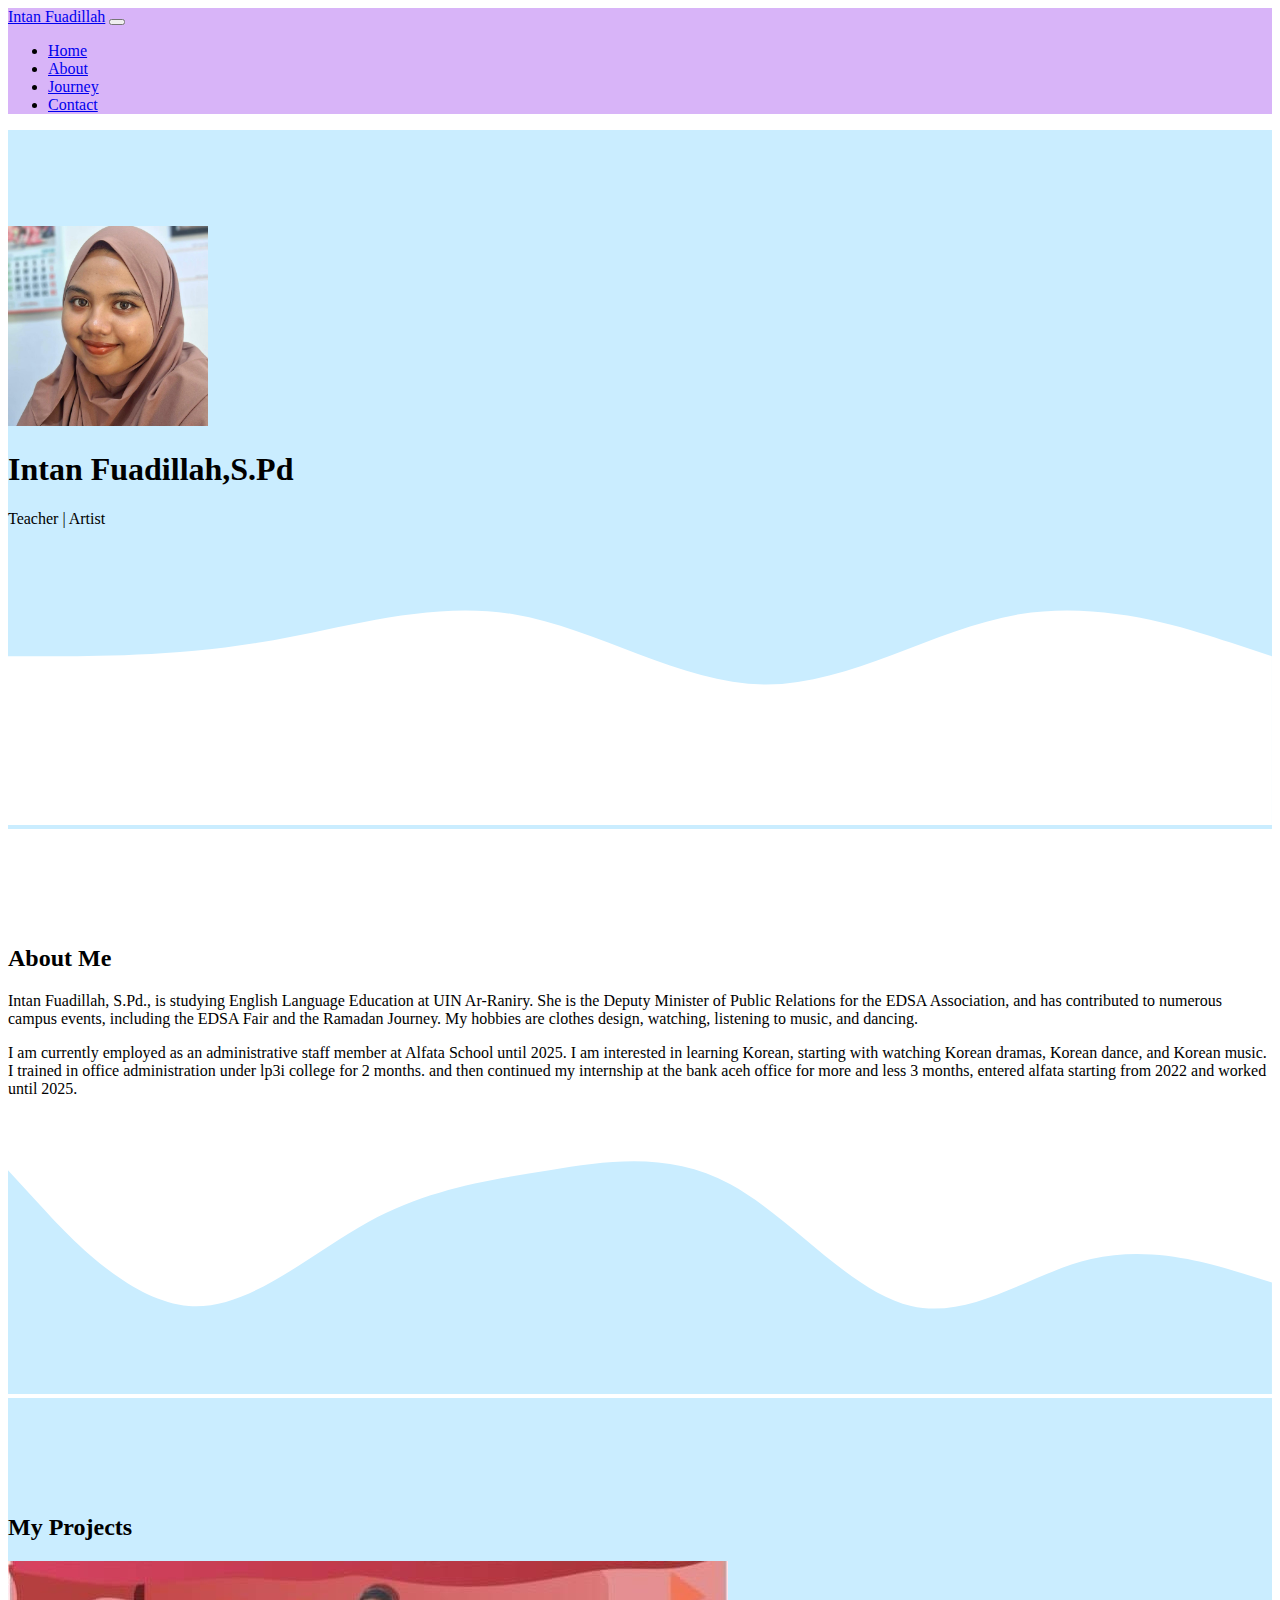
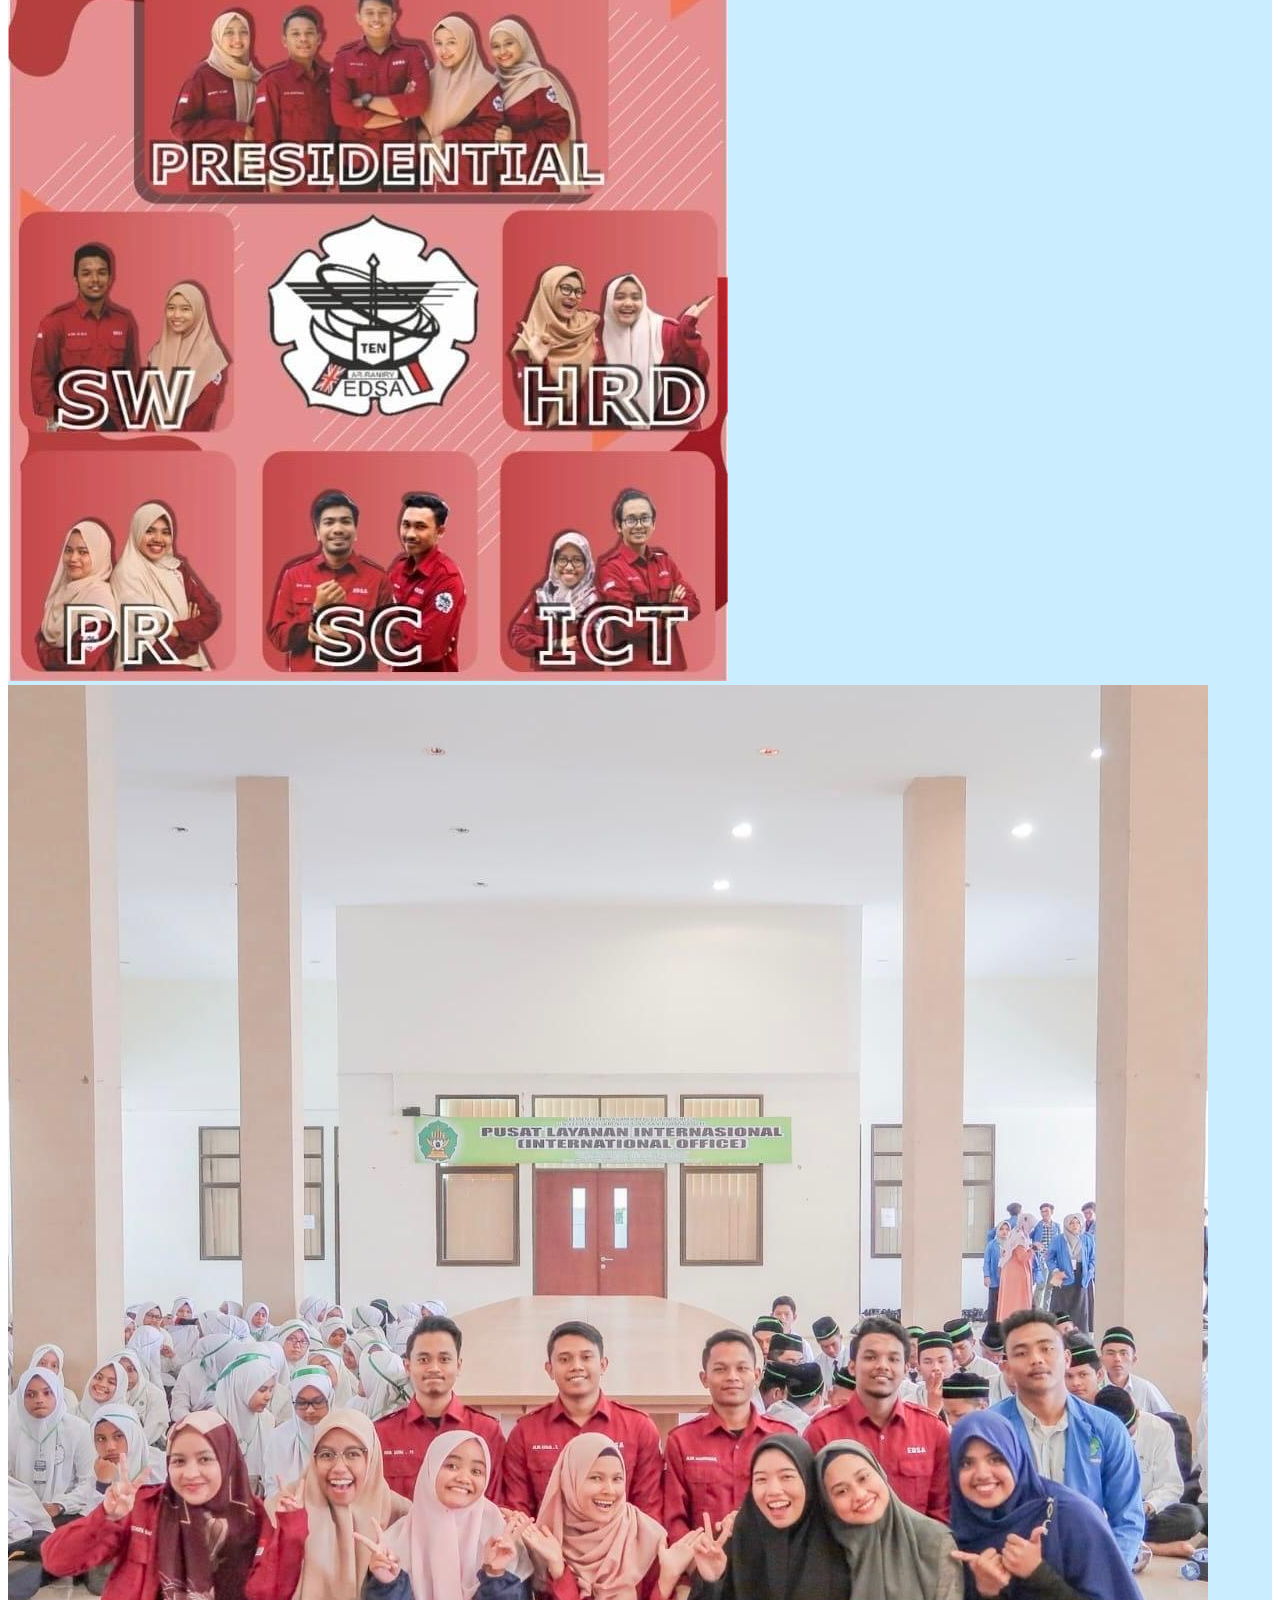
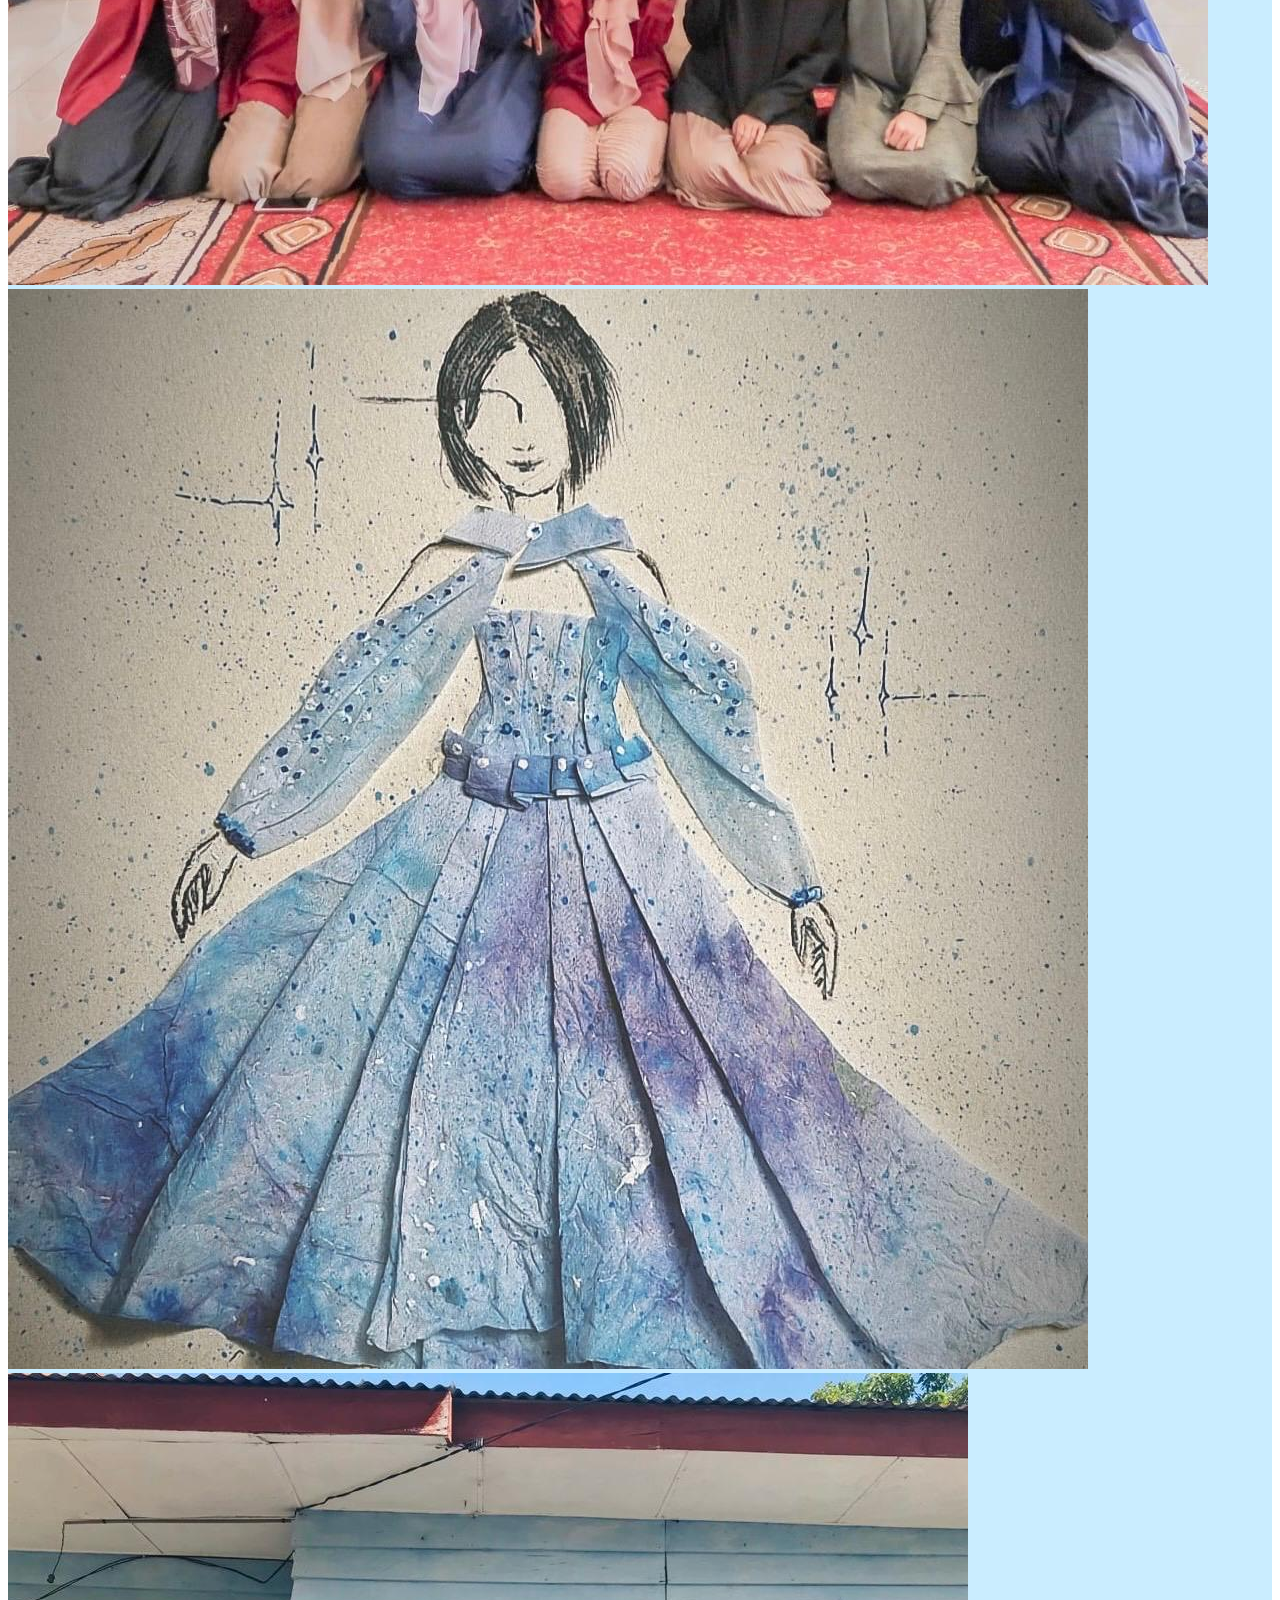
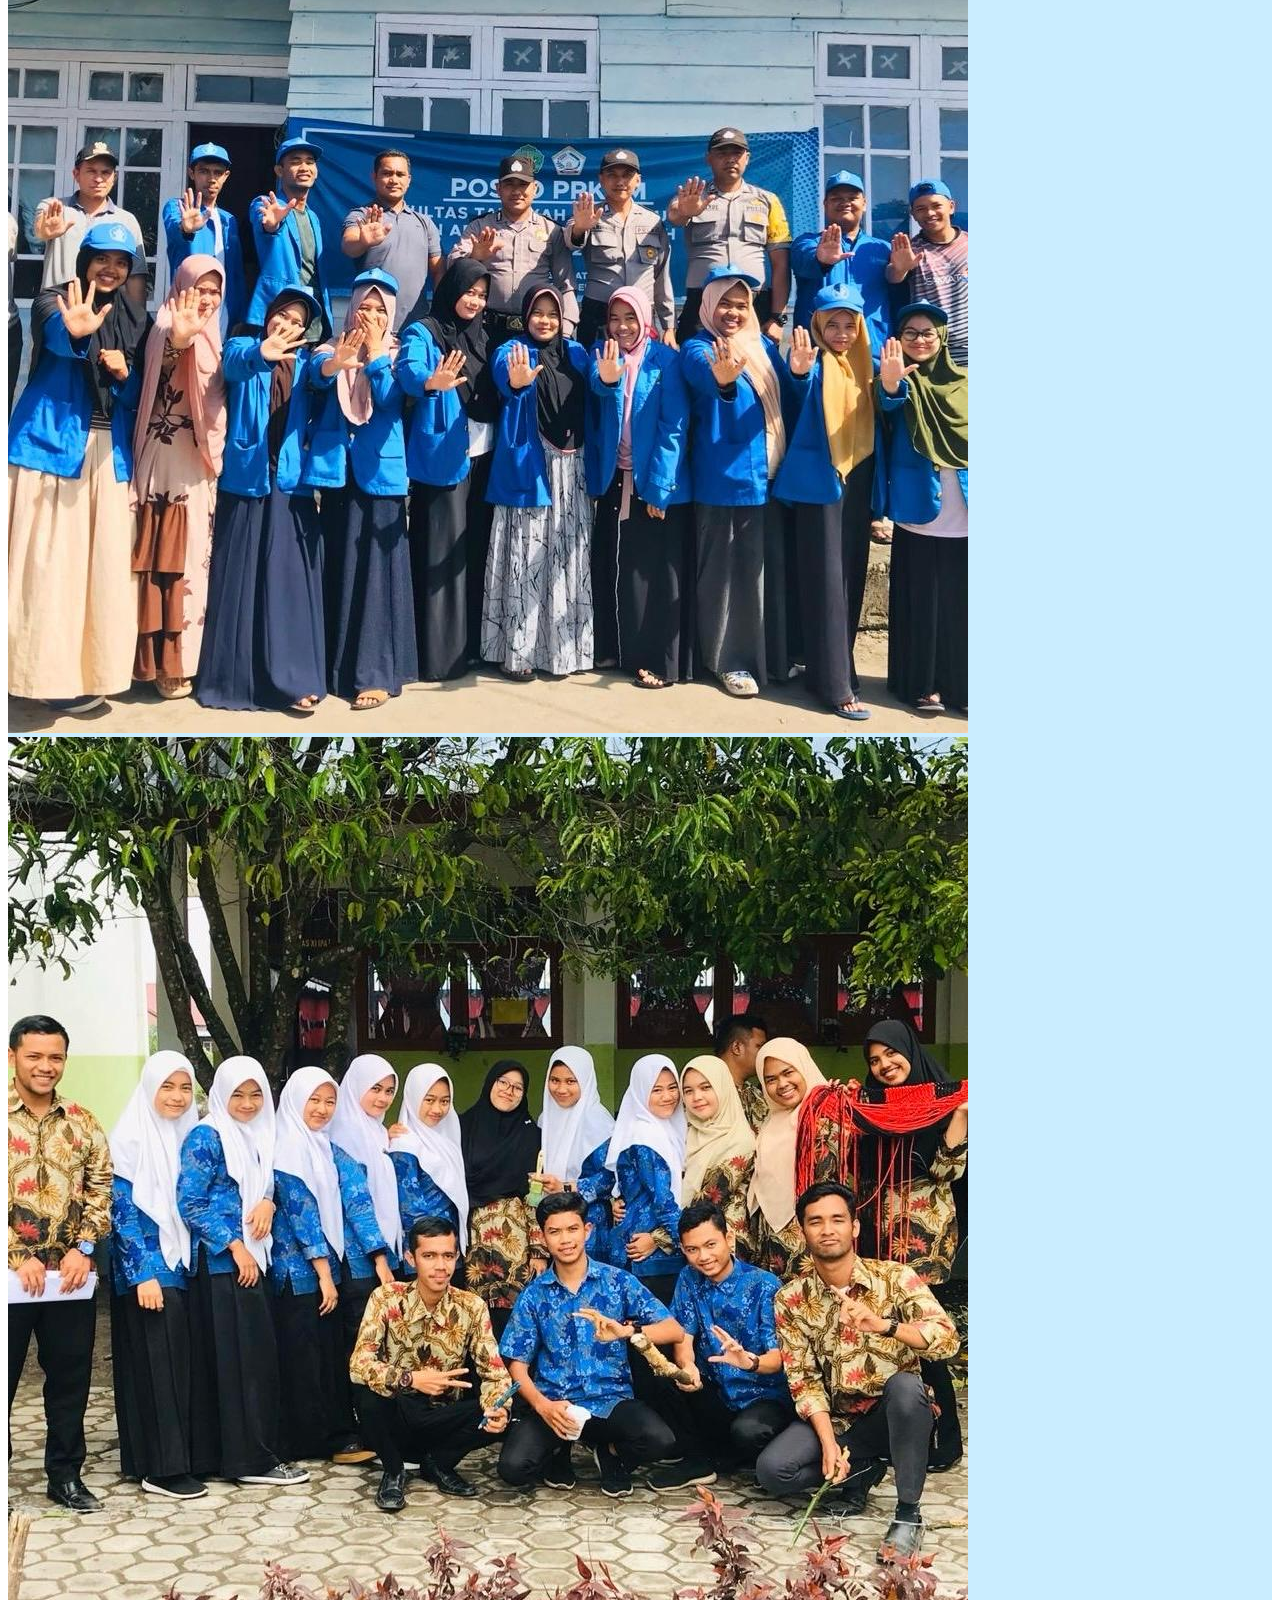
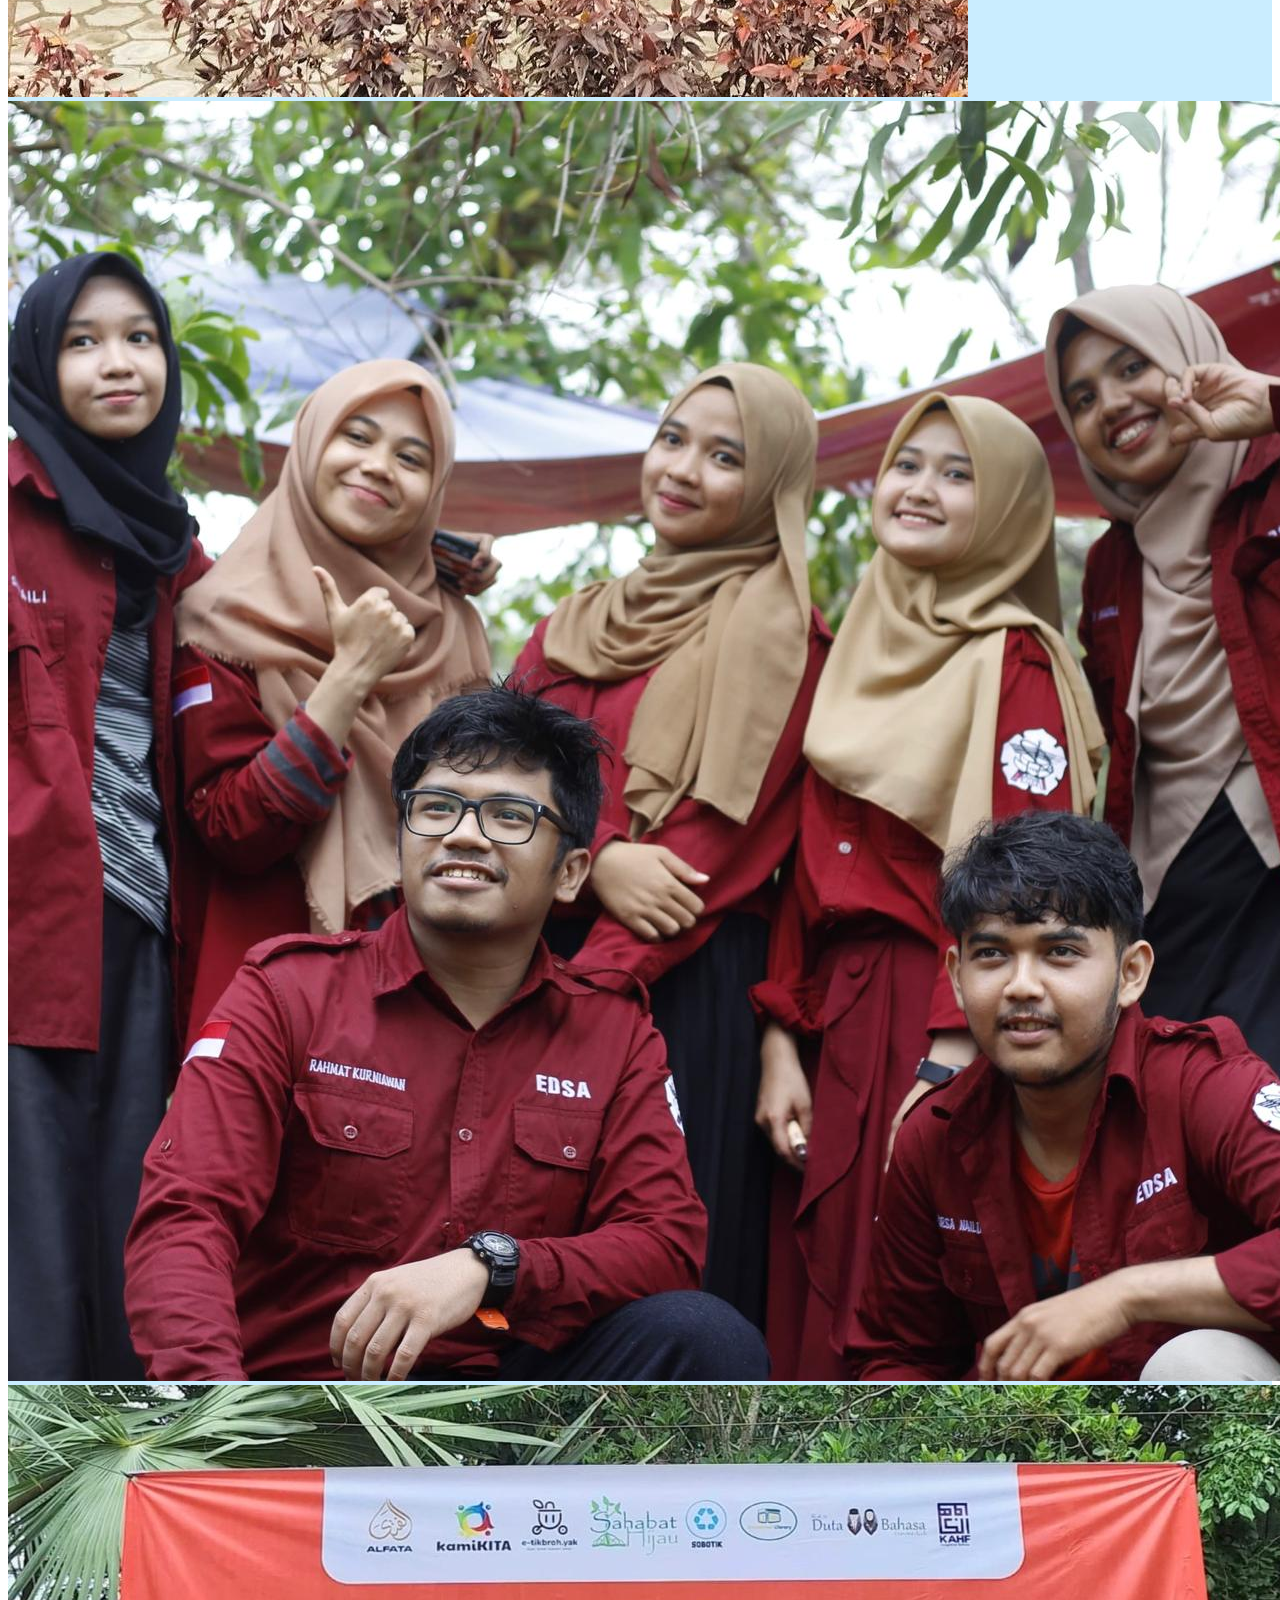
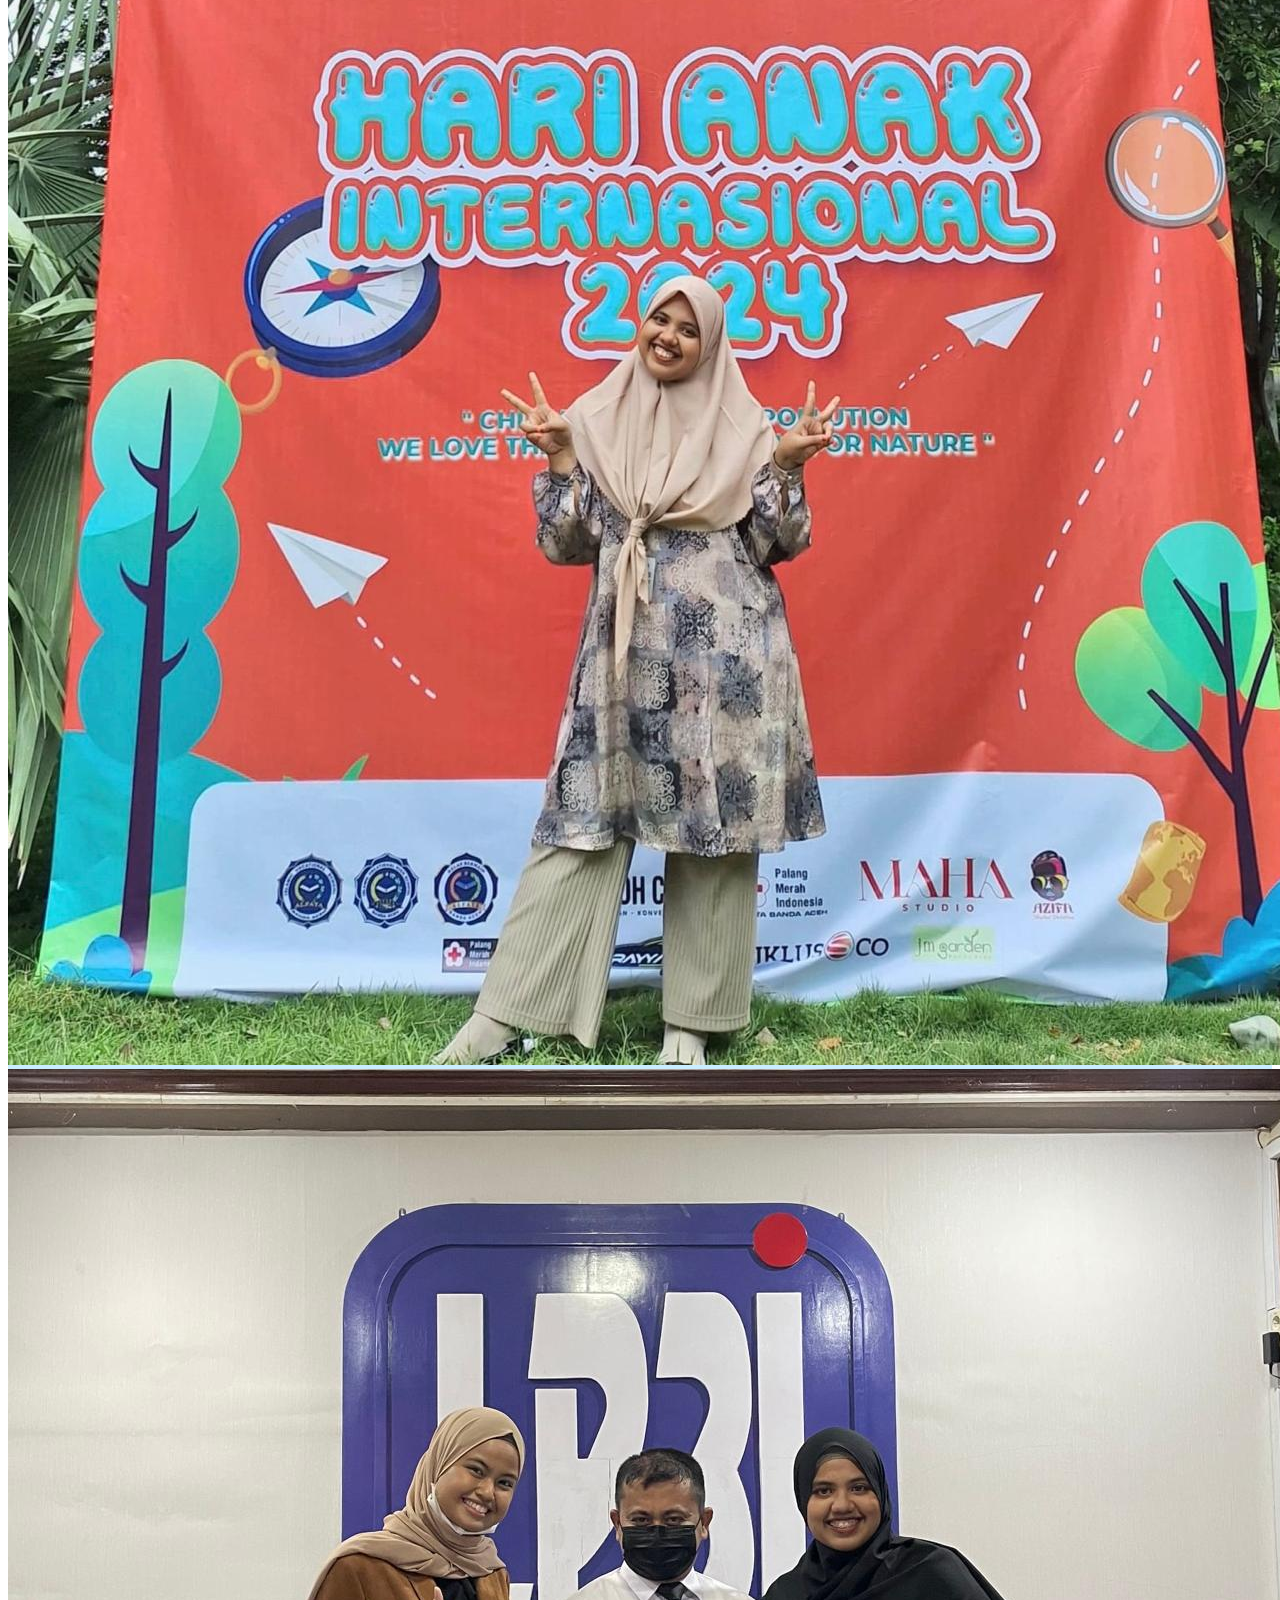
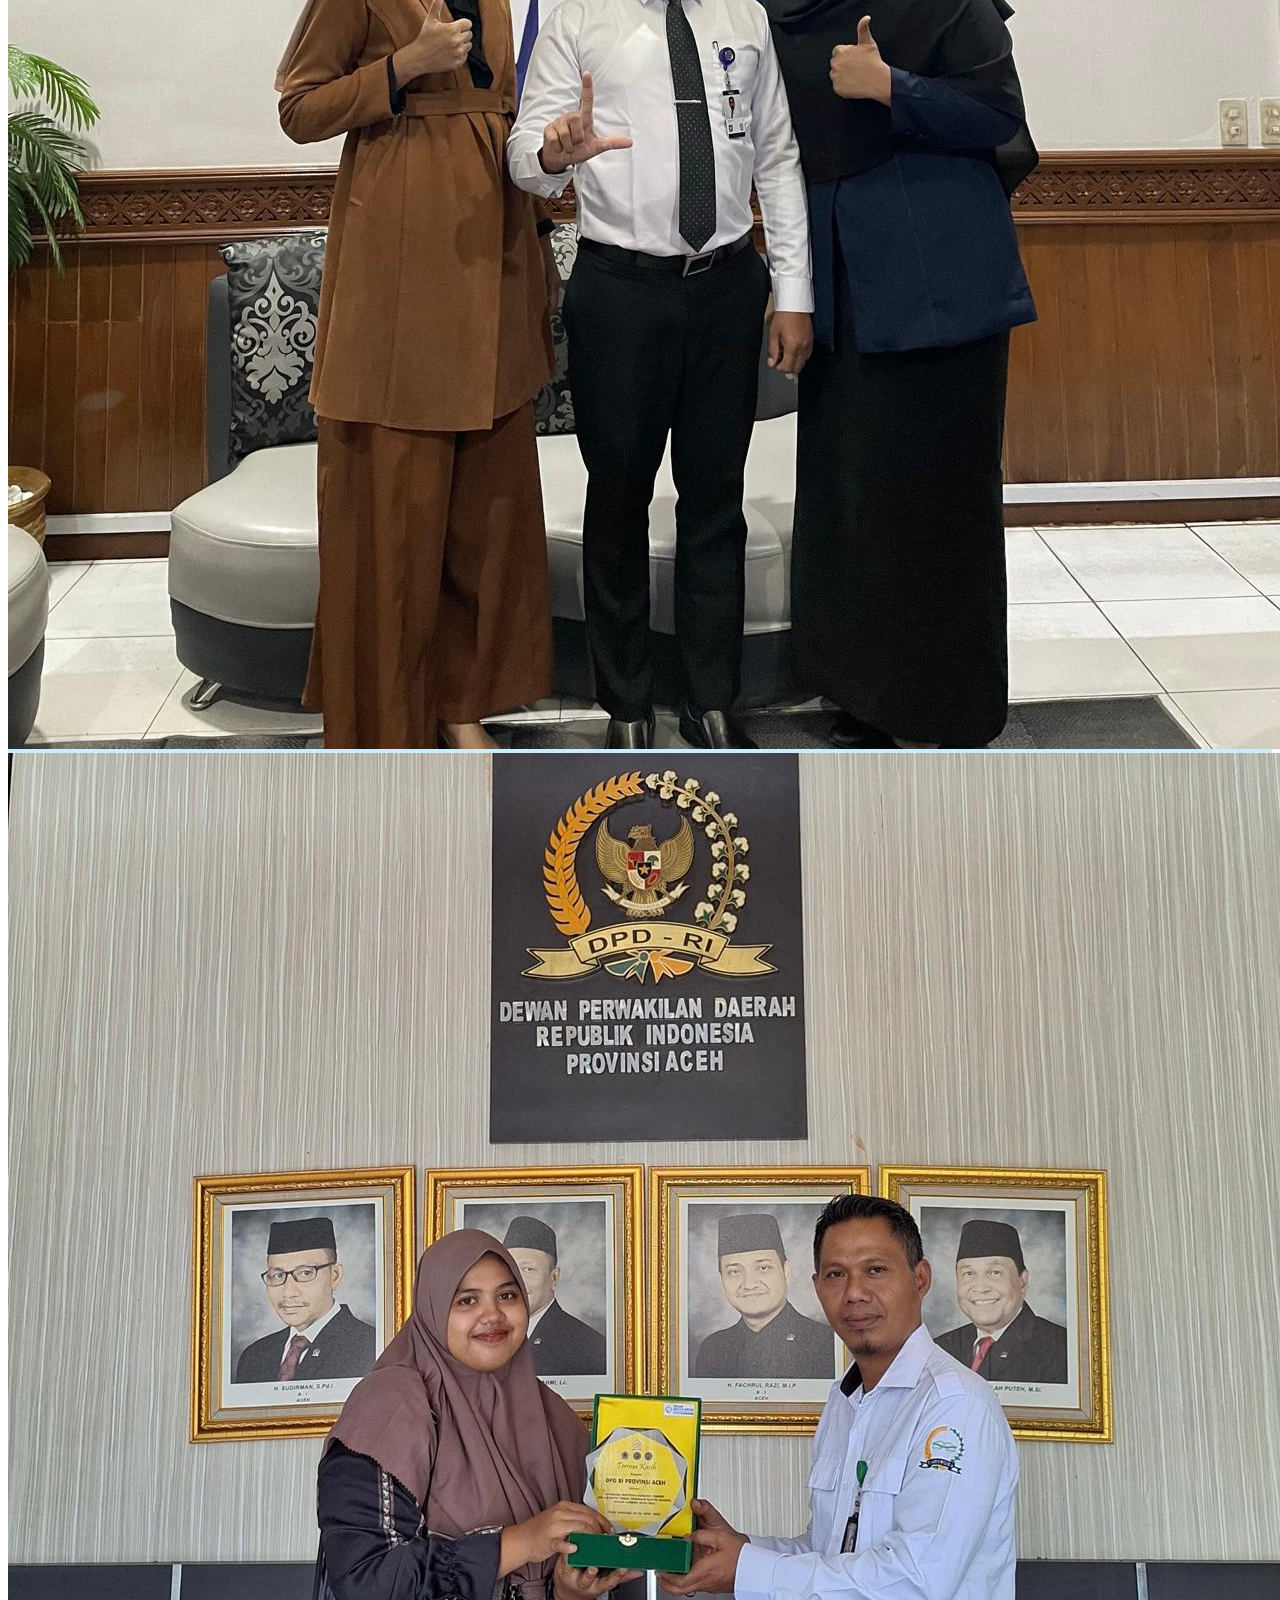
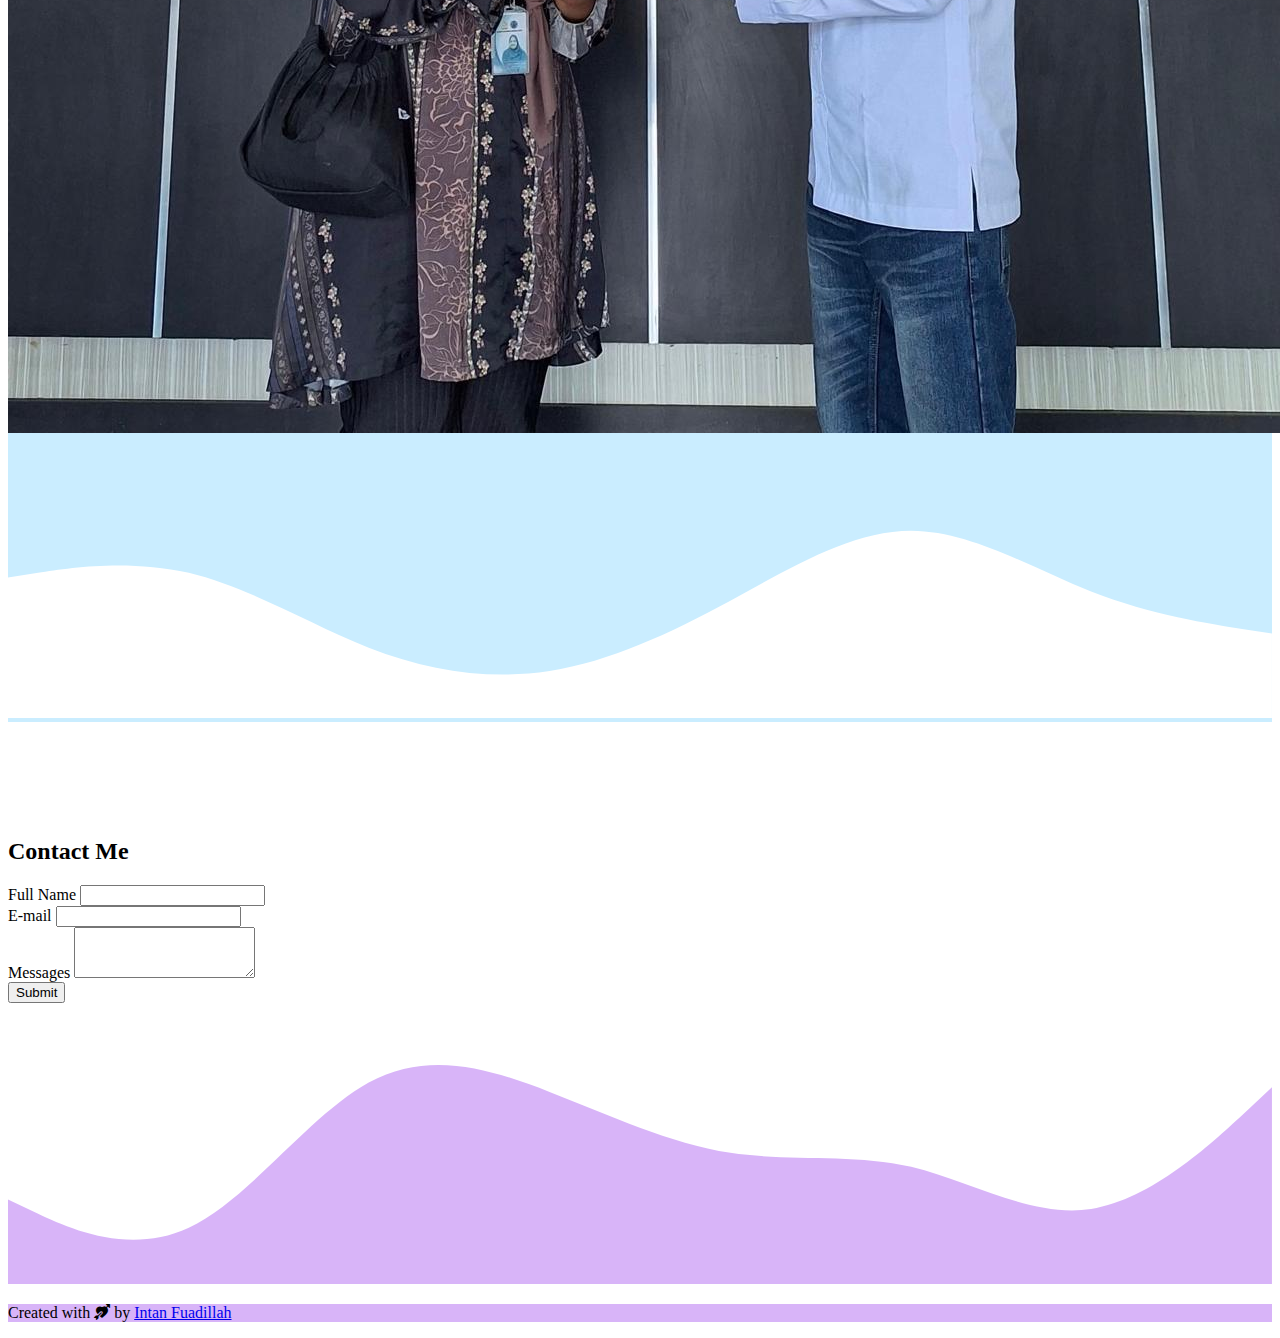
==== landing-page.html @ 319b5c68 "Add files via upload" ====
<!DOCTYPE html>
<html lang="en">
  <head>
    <!-- Required meta tags -->
    <meta charset="utf-8" />
    <meta name="viewport" content="width=device-width, initial-scale=1" />

    <!-- Bootstrap CSS -->
    <link href="https://cdn.jsdelivr.net/npm/bootstrap@5.0.2/dist/css/bootstrap.min.css" rel="stylesheet" integrity="sha384-EVSTQN3/azprG1Anm3QDgpJLIm9Nao0Yz1ztcQTwFspd3yD65VohhpuuCOmLASjC" crossorigin="anonymous" />

    <!-- Bootstrap Icon -->
    <link rel="stylesheet" href="https://cdn.jsdelivr.net/npm/bootstrap-icons@1.11.3/font/bootstrap-icons.min.css" />

    <!-- My CSS -->
    <link rel="stylesheet" href="style.css" />
    <title>Exam</title>
  </head>
  <body id="Home">
    <!-- Navbar -->
    <nav class="navbar navbar-expand-lg navbar-dark shadow-sm fixed-top" style="background-color: #d8b4f8">
      <div class="container">
        <a class="navbar-brand" href="#">Intan Fuadillah</a>
        <button class="navbar-toggler" type="button" data-bs-toggle="collapse" data-bs-target="#navbarNav" aria-controls="navbarNav" aria-expanded="false" aria-label="Toggle navigation">
          <span class="navbar-toggler-icon"></span>
        </button>
        <div class="collapse navbar-collapse" id="navbarNav">
          <ul class="navbar-nav ms-auto">
            <li class="nav-item">
              <a class="nav-link active" aria-current="page" href="#Home">Home</a>
            </li>
            <li class="nav-item">
              <a class="nav-link" href="#About">About</a>
            </li>
            <li class="nav-item">
              <a class="nav-link" href="#Projects">Journey</a>
            </li>
            <li class="nav-item">
              <a class="nav-link" href="#Contact">Contact</a>
            </li>
          </ul>
        </div>
      </div>
    </nav>
    <!-- Akhir Navbar -->

    <!-- Jumbotron -->
    <section class="jumbotron text-center">
      <img src="img/profil.jpg.jpeg" alt="Intan Fuadillah" width="200" class="rounded-circle img-thumbnail" />
      <h1 class="display-4">Intan Fuadillah,S.Pd</h1>
      <p class="lead">Teacher | Artist</p>
      <svg xmlns="http://www.w3.org/2000/svg" viewBox="0 0 1440 320">
        <path
          fill="#ffffff"
          fill-opacity="1"
          d="M0,128L48,128C96,128,192,128,288,112C384,96,480,64,576,80C672,96,768,160,864,160C960,160,1056,96,1152,80C1248,64,1344,96,1392,112L1440,128L1440,320L1392,320C1344,320,1248,320,1152,320C1056,320,960,320,864,320C768,320,672,320,576,320C480,320,384,320,288,320C192,320,96,320,48,320L0,320Z"
        ></path>
      </svg>
    </section>
    <!-- Akhir Jumbotron -->

    <!-- About -->
    <section id="About">
      <div class="container">
        <div class="row text-center mb-3">
          <div class="col">
            <h2>About Me</h2>
          </div>
        </div>
        <div class="row justify-content-center fs-5">
          <div class="col-md-4">
            <p>
              Intan Fuadillah, S.Pd., is studying English Language Education at UIN Ar-Raniry. She is the Deputy Minister of Public Relations for the EDSA Association, and has contributed to numerous campus events, including the EDSA Fair
              and the Ramadan Journey. My hobbies are clothes design, watching, listening to music, and dancing.
            </p>
          </div>

          <div class="col-md-4">
            <p>
              I am currently employed as an administrative staff member at Alfata School until 2025. I am interested in learning Korean, starting with watching Korean dramas, Korean dance, and Korean music. I trained in office
              administration under lp3i college for 2 months. and then continued my internship at the bank aceh office for more and less 3 months, entered alfata starting from 2022 and worked until 2025.
            </p>
          </div>
        </div>
      </div>
      <svg xmlns="http://www.w3.org/2000/svg" viewBox="0 0 1440 320">
        <path
          fill="#CAEDFF"
          fill-opacity="1"
          d="M0,64L34.3,101.3C68.6,139,137,213,206,218.7C274.3,224,343,160,411,122.7C480,85,549,75,617,64C685.7,53,754,43,823,80C891.4,117,960,203,1029,218.7C1097.1,235,1166,181,1234,165.3C1302.9,149,1371,171,1406,181.3L1440,192L1440,320L1405.7,320C1371.4,320,1303,320,1234,320C1165.7,320,1097,320,1029,320C960,320,891,320,823,320C754.3,320,686,320,617,320C548.6,320,480,320,411,320C342.9,320,274,320,206,320C137.1,320,69,320,34,320L0,320Z"
        ></path>
      </svg>
    </section>
    <!-- Akhir About -->

    <!-- Projects -->
    <section id="Projects">
      <div class="container">
        <div class="row text-center mb-3">
          <div class="col">
            <h2>My Projects</h2>
          </div>
        </div>
        <div class="row justify-content-center">
          <div class="col-md-4 mb-3">
            <div class="card">
              <img src="img/journey1.jpg.jpeg" class="card-img-top" />
              <div class="card-body"></div>
            </div>
          </div>
          <div class="col-md-4 mb-3">
            <div class="card">
              <img src="img/journey2.jpg.jpeg" class="card-img-top" />
              <div class="card-body"></div>
            </div>
          </div>
          <div class="col-md-4 mb-3">
            <div class="card">
              <img src="img/journey3.jpg.jpeg" class="card-img-top" />
              <div class="card-body"></div>
            </div>
          </div>
          <div class="col-md-4 mb-3">
            <div class="card">
              <img src="img/journey4.jpg.jpeg" class="card-img-top" />
              <div class="card-body"></div>
            </div>
          </div>
          <div class="col-md-4 mb-3">
            <div class="card">
              <img src="img/journey5.jpg.jpeg" class="card-img-top" />
              <div class="card-body"></div>
            </div>
          </div>
          <div class="col-md-4 mb-3">
            <div class="card">
              <img src="img/journey6.jpg.jpeg" class="card-img-top" />
              <div class="card-body"></div>
            </div>
          </div>
          <div class="col-md-4 mb-3">
            <div class="card">
              <img src="img/journey7.jpg.jpeg" class="card-img-top" />
              <div class="card-body"></div>
            </div>
          </div>
          <div class="col-md-4 mb-3">
            <div class="card">
              <img src="img/journey8.jpg.jpeg" class="card-img-top" />
              <div class="card-body"></div>
            </div>
          </div>
          <div class="col-md-4 mb-3">
            <div class="card">
              <img src="img/journey9.jpg.jpeg" class="card-img-top" />
              <div class="card-body"></div>
            </div>
          </div>
        </div>
      </div>
      <svg xmlns="http://www.w3.org/2000/svg" viewBox="0 0 1440 320">
        <path
          fill="#ffffff"
          fill-opacity="1"
          d="M0,160L34.3,154.7C68.6,149,137,139,206,154.7C274.3,171,343,213,411,240C480,267,549,277,617,266.7C685.7,256,754,224,823,186.7C891.4,149,960,107,1029,106.7C1097.1,107,1166,149,1234,176C1302.9,203,1371,213,1406,218.7L1440,224L1440,320L1405.7,320C1371.4,320,1303,320,1234,320C1165.7,320,1097,320,1029,320C960,320,891,320,823,320C754.3,320,686,320,617,320C548.6,320,480,320,411,320C342.9,320,274,320,206,320C137.1,320,69,320,34,320L0,320Z"
        ></path>
      </svg>
    </section>
    <!-- Akhir Projects -->

    <!-- Contact -->
    <section id="Contact">
      <div class="container">
        <div class="row text-center mb-3">
          <div class="col">
            <h2>Contact Me</h2>
          </div>
        </div>
        <div class="row justify-content-center">
          <div class="col-md-6">
            <form>
              <div class="mb-3">
                <label for="Name" class="form-label">Full Name </label>
                <input type="text" class="form-control" id="Name" aria-describedby="" />
              </div>
              <div class="mb-3">
                <label for="email" class="form-label">E-mail</label>
                <input type="email" class="form-control" id="tEmail" aria-describedby="email" />
              </div>
              <div class="mb-3">
                <label for="Pesan" class="form-label">Messages</label>
                <textarea class="form-control" id="Pesan" rows="3"></textarea>
              </div>
              <button type="submit" class="btn btn-primary">Submit</button>
            </form>
          </div>
        </div>
      </div>
      <svg xmlns="http://www.w3.org/2000/svg" viewBox="0 0 1440 320">
        <path
          fill="#d8b4f8"
          fill-opacity="1"
          d="M0,224L34.3,240C68.6,256,137,288,206,256C274.3,224,343,128,411,90.7C480,53,549,75,617,101.3C685.7,128,754,160,823,170.7C891.4,181,960,171,1029,186.7C1097.1,203,1166,245,1234,234.7C1302.9,224,1371,160,1406,128L1440,96L1440,320L1405.7,320C1371.4,320,1303,320,1234,320C1165.7,320,1097,320,1029,320C960,320,891,320,823,320C754.3,320,686,320,617,320C548.6,320,480,320,411,320C342.9,320,274,320,206,320C137.1,320,69,320,34,320L0,320Z"
        ></path>
      </svg>
    </section>
    <!-- Akhir Contact -->

    <!-- Footer -->
    <footer style="background-color: #d8b4f8" class="text-white text-center p-5">
      <p>Created with <i class="bi bi-arrow-through-heart-fill"> </i>by <a href="https://www.instagram.com/diamoendee" class="text-white fw-bold"> Intan Fuadillah</a></p>
    </footer>
    <!-- Akhir Footer -->

    <script src="https://cdn.jsdelivr.net/npm/bootstrap@5.0.2/dist/js/bootstrap.bundle.min.js" integrity="sha384-MrcW6ZMFYlzcLA8Nl+NtUVF0sA7MsXsP1UyJoMp4YLEuNSfAP+JcXn/tWtIaxVXM" crossorigin="anonymous"></script>
  </body>
</html>
---- style.css ----
body {
  min-height: 3000px;
}

.jumbotron {
  padding-top: 6rem;
  background-color: #caedff;
}

#Projects {
  background-color: #caedff;
}

Section {
  padding-top: 6rem;
}
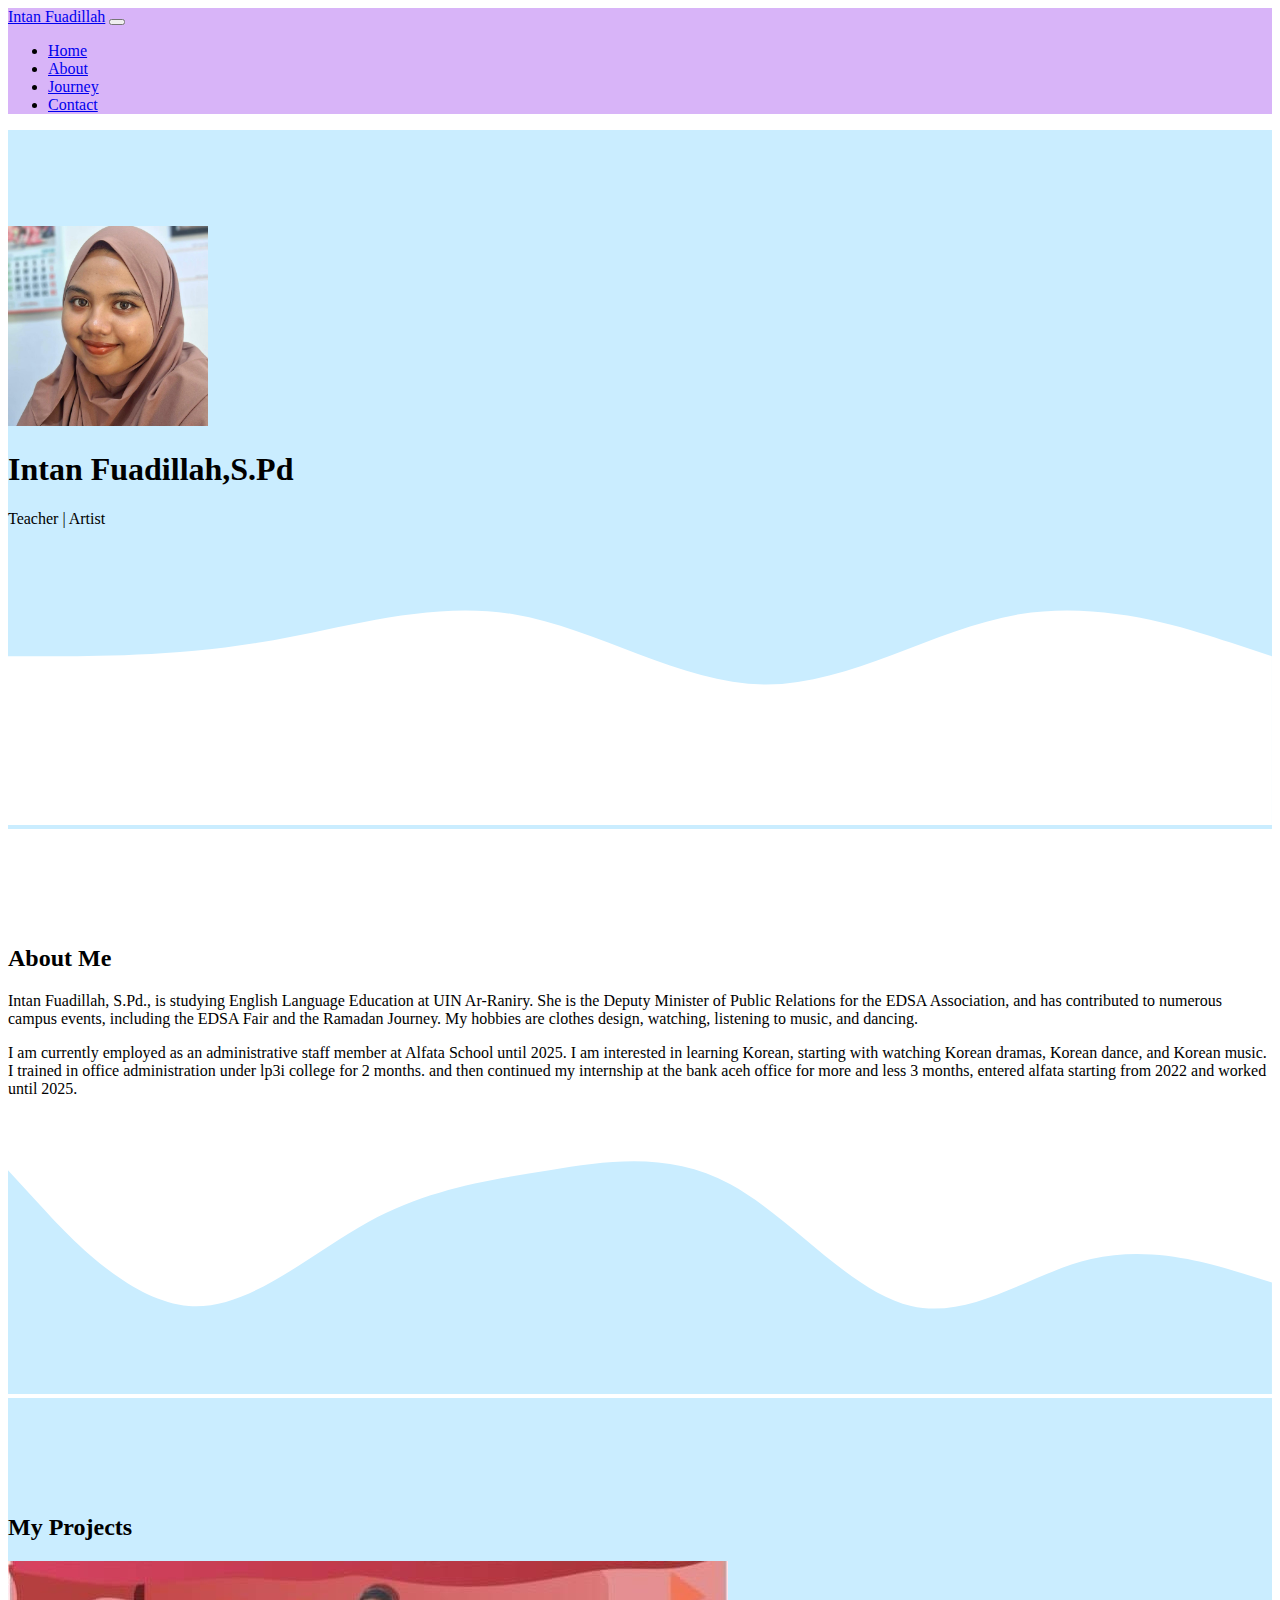
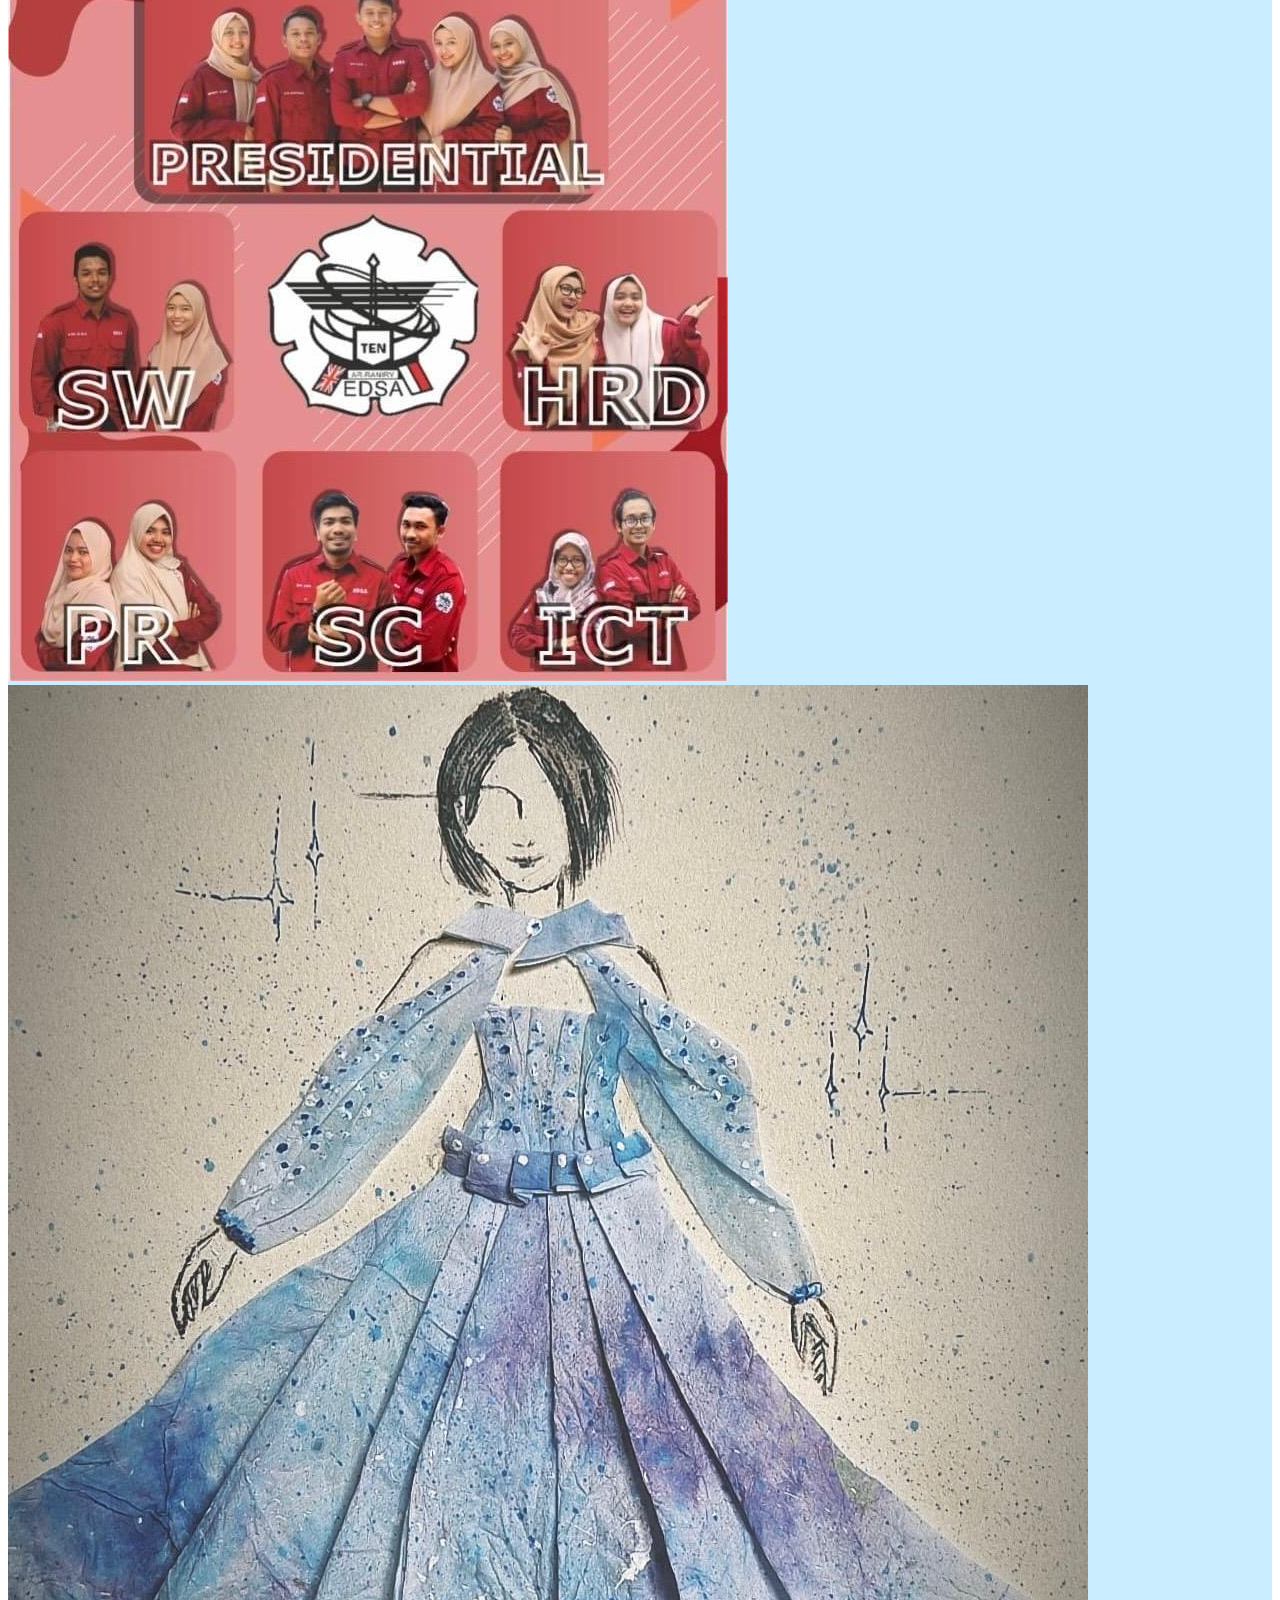
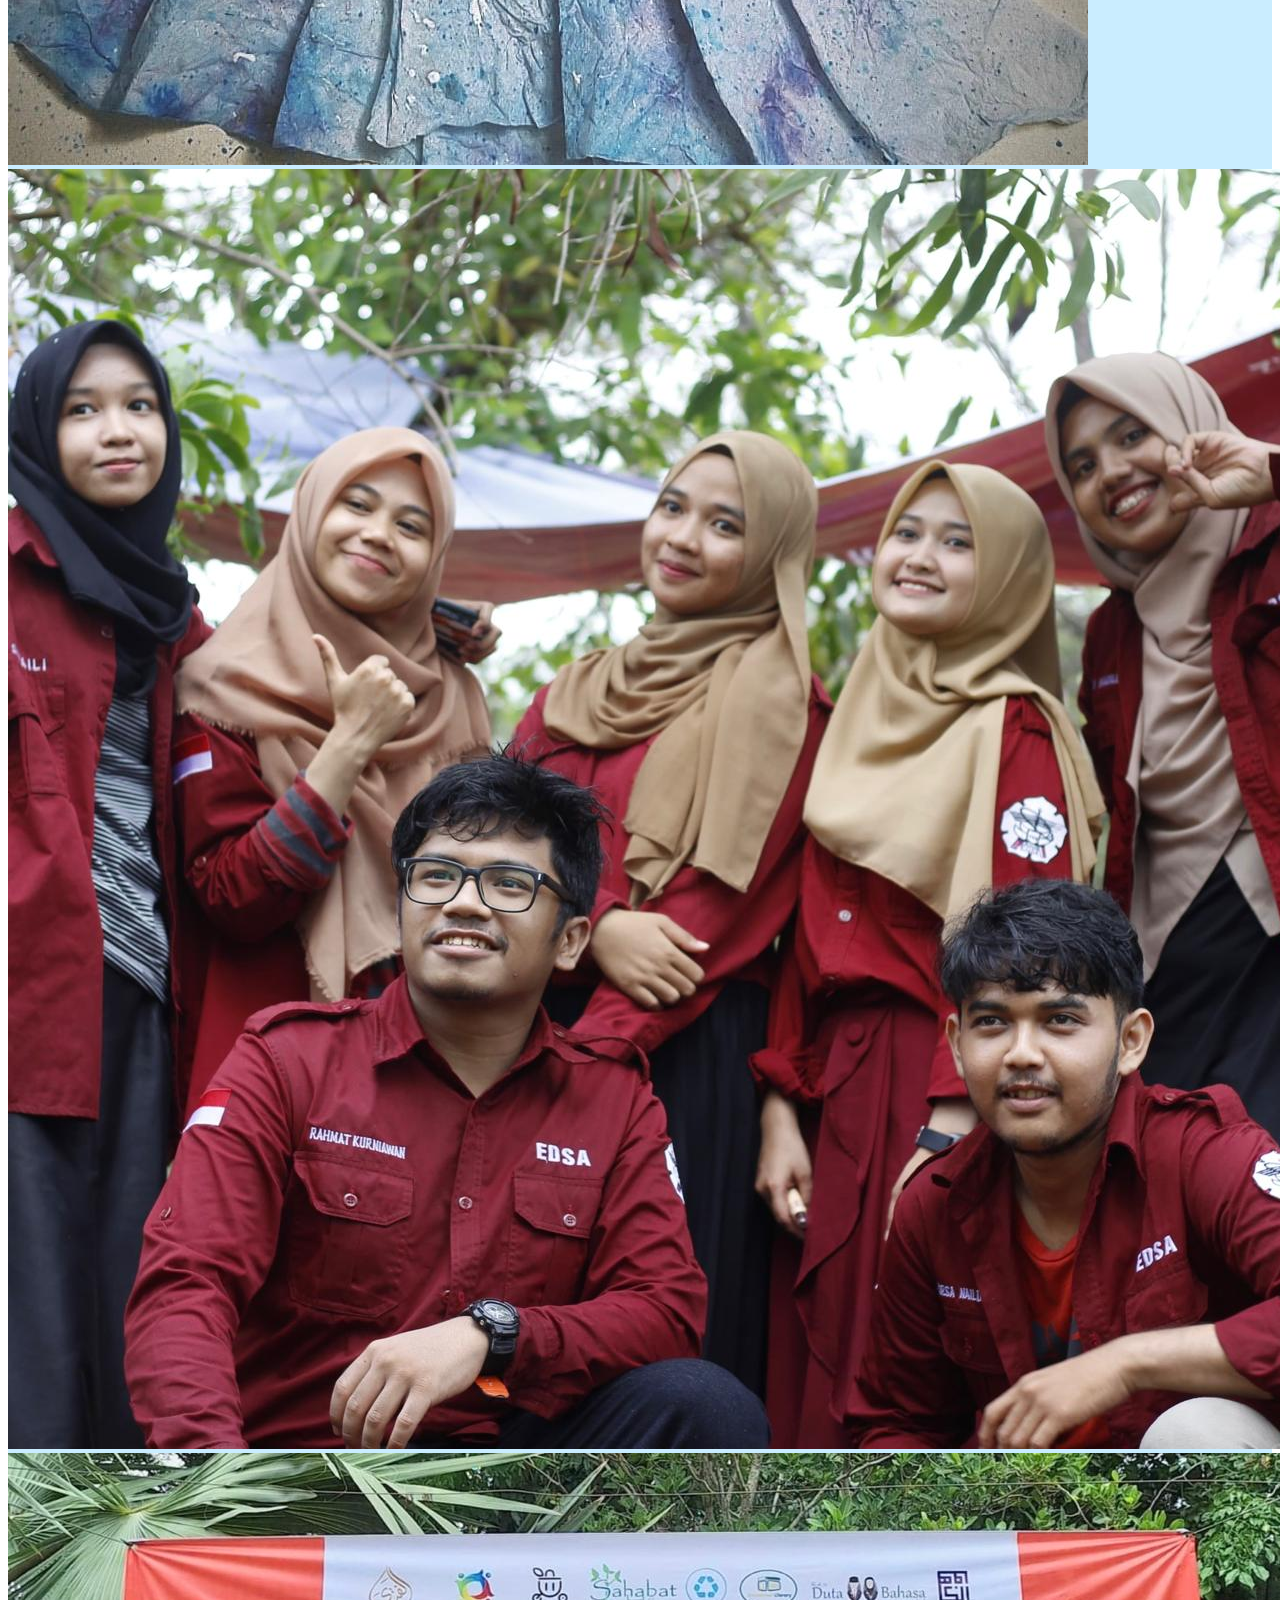
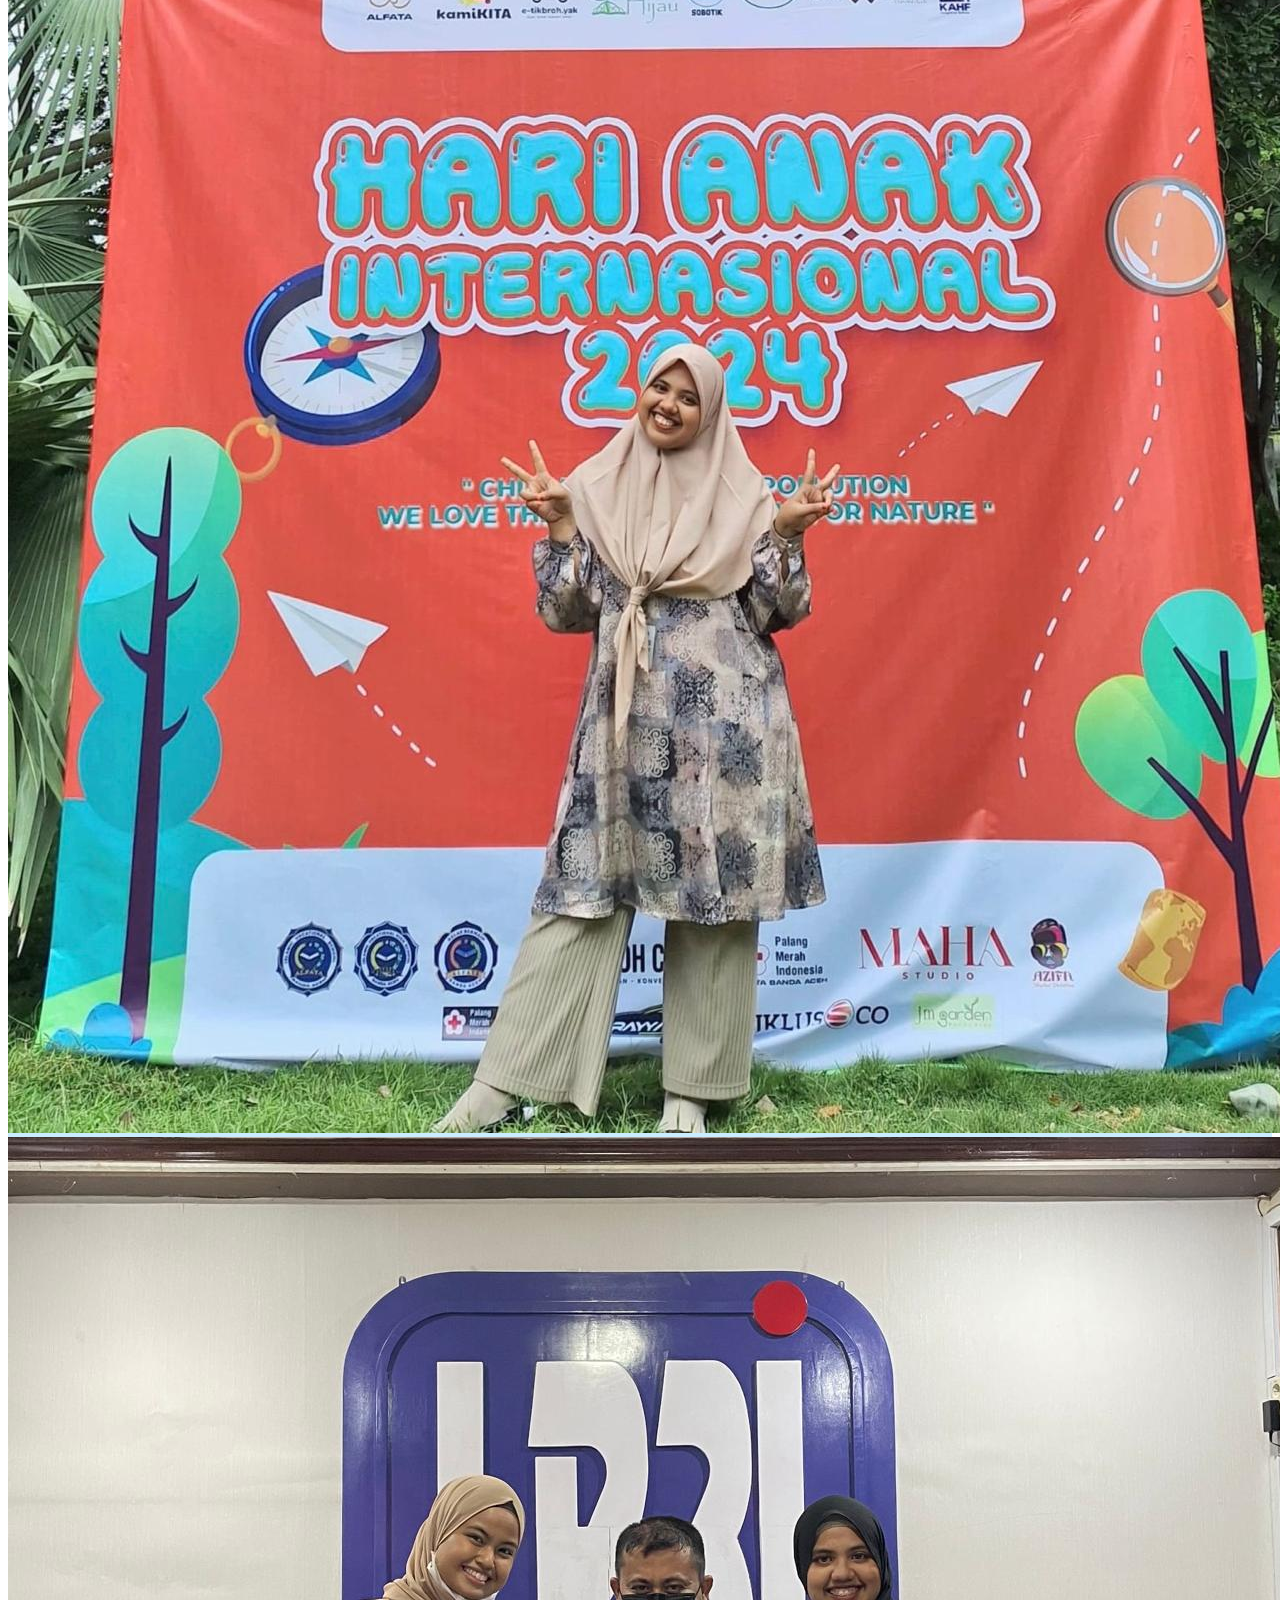
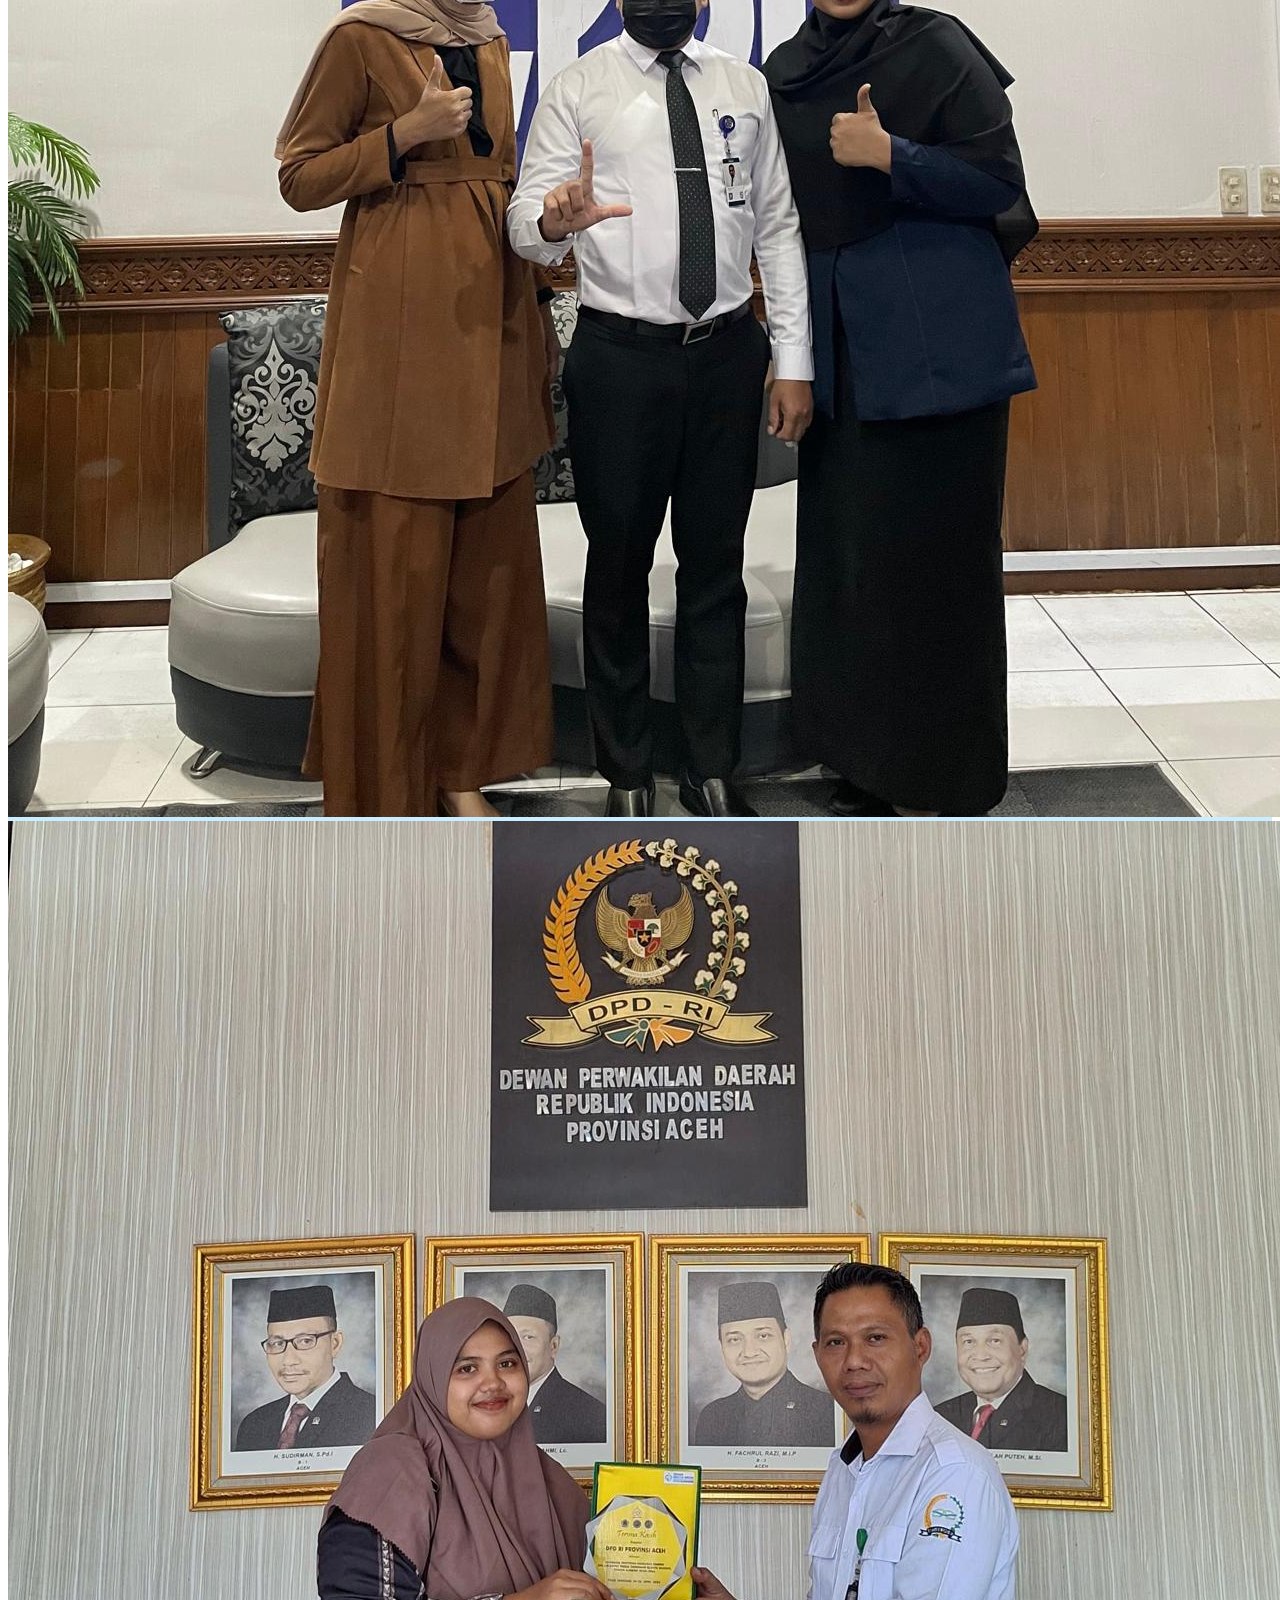
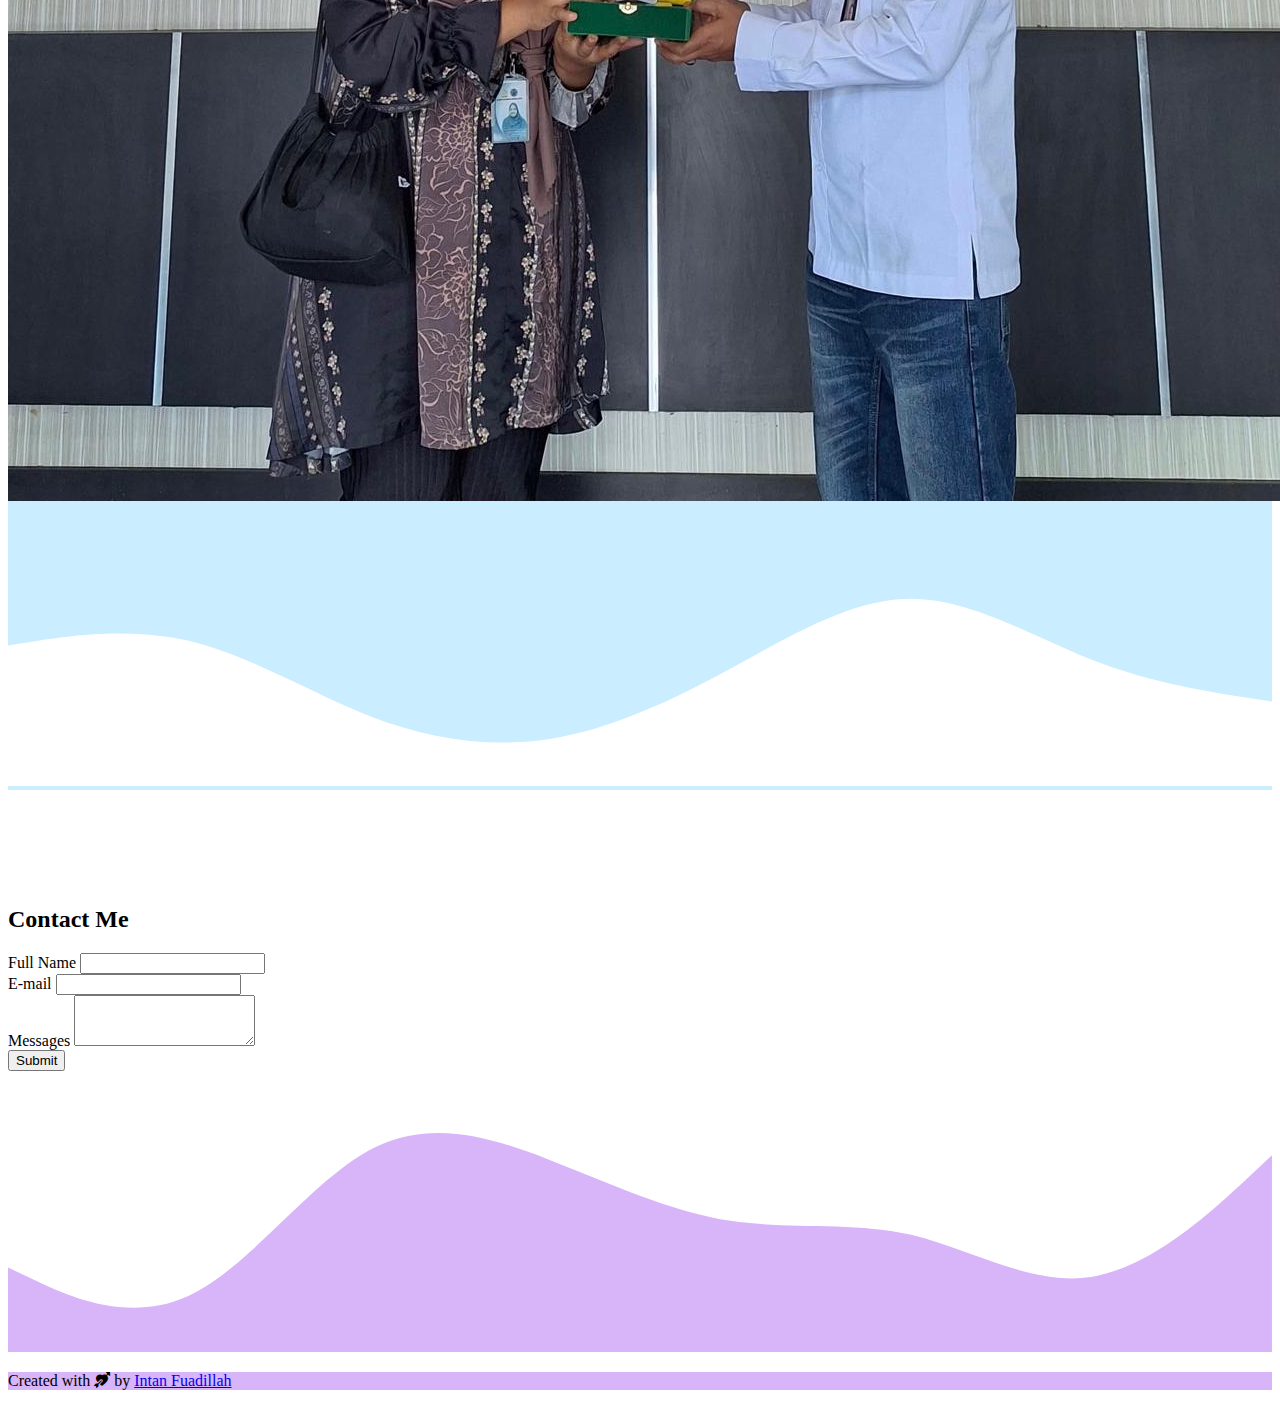
==== commit 4425331d: "Update landing-page.html" ====
--- a/landing-page.html
+++ b/landing-page.html
@@ -109,25 +109,7 @@
           </div>
           <div class="col-md-4 mb-3">
             <div class="card">
-              <img src="img/journey2.jpg.jpeg" class="card-img-top" />
-              <div class="card-body"></div>
-            </div>
-          </div>
-          <div class="col-md-4 mb-3">
-            <div class="card">
               <img src="img/journey3.jpg.jpeg" class="card-img-top" />
-              <div class="card-body"></div>
-            </div>
-          </div>
-          <div class="col-md-4 mb-3">
-            <div class="card">
-              <img src="img/journey4.jpg.jpeg" class="card-img-top" />
-              <div class="card-body"></div>
-            </div>
-          </div>
-          <div class="col-md-4 mb-3">
-            <div class="card">
-              <img src="img/journey5.jpg.jpeg" class="card-img-top" />
               <div class="card-body"></div>
             </div>
           </div>
